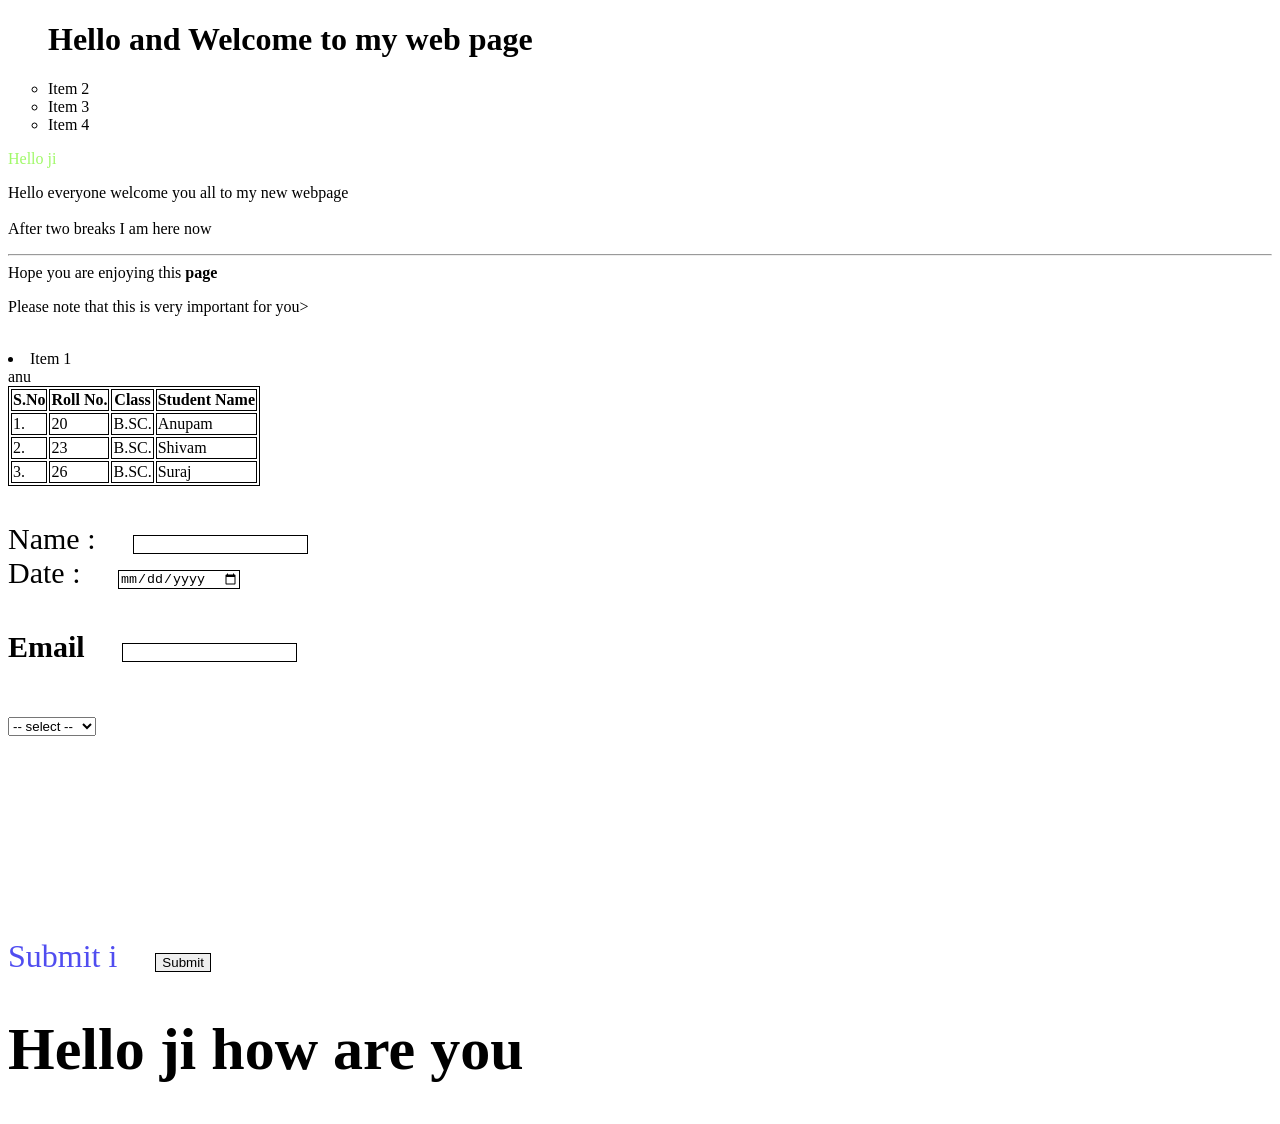
==== index.html @ 7d356ba6 "Add files via upload" ====
<!DOCTYPE html>
<html>
<head >
    
    <meta charset="UTF-8">
    <meta name="theme-color" content="#8dcb18">
    <title>Page title</title>
    <link rel="stylesheet" href="style.css">
    
</head>
<body>
    <ul type="circle">
         <h1 >Hello and Welcome to my web page</h1>
         
         <li>Item 2</li>
         <li>Item 3</li>
         <li>Item 4</li>
        </ul>
        <p id="harshit">Hello ji </p>
        
        <p>Hello everyone welcome you all to my new webpage <br><br>After two breaks I am here  now <hr> Hope you are enjoying this <strong>page</strong><br> <p style="background-color: #4402fa00"">Please note that this is very important for you></style></p><br>
      
        
        <table >
            <thead>
                <tr>
                    <th>S.No </th>
                    <th>Roll No.</th>
                    <th>Class</th>
                    <th>Student Name </th>
                    <li>Item 1</li>
                </tr>
            </thead>
         
      
      <tbody>
          <tr>
              <td>1.</td>
              <td>20</td>
              <td>B.SC.</td>
              <td>Anupam</td>
          </tr>
          <tr>
              <td>2.</td>
              <td>23</td>
              <td>B.SC.</td>
              <td>Shivam</td>
          </tr>
          <tr> anu
              <td>3.</td>
              <td>26</td>
              <td>B.SC.</td>
              <td>Suraj</td>
          </tr>
      </tbody>
  </table>
  
  <br><br>
  <form action="/my.php">
    <div>Name : <input type="text"</div> 
      <br>
      <div>Date : <input type="date" required></div>
      <h4>Email  <input type="email"></h4>
      <select>
          <option value="select">-- select --</option>
          <option value="jan">January</option>
          <option value="feb">February</option>  
          <option value="march">March</option>
          <option value="april">April</option>
          <option value="may">May</option>
          <option value="jun">Jun</option>
          <option value="July">July</option>
          <option value="aug">August</option>
          <option value="sept">September</option>
      </select>
      <br>
      <div id="kohli">Submit i <input type="submit"></div>
      <h1>Hello ji how are you</h1>
  </form>

</body>
</html>
---- style.css ----
body{
    width: auto;
   /* max-height: fit-content; */
    word-wrap:inherit;
}

header{
    background-color: rgb(147, 90, 4);
}

table ,th ,td{
    border: 1px solid;
}
#harshit{
    color: rgb(160, 249, 104);
}

form,div {
    font-size: 30px;
    width:100%;
}

#kohli{
    color:rgba(36, 32, 236, 0.8);
    margin-top: 200px;
    font-size: xx-large;
}
input {
    border: 1px solid;
    margin-left: 30px;
}
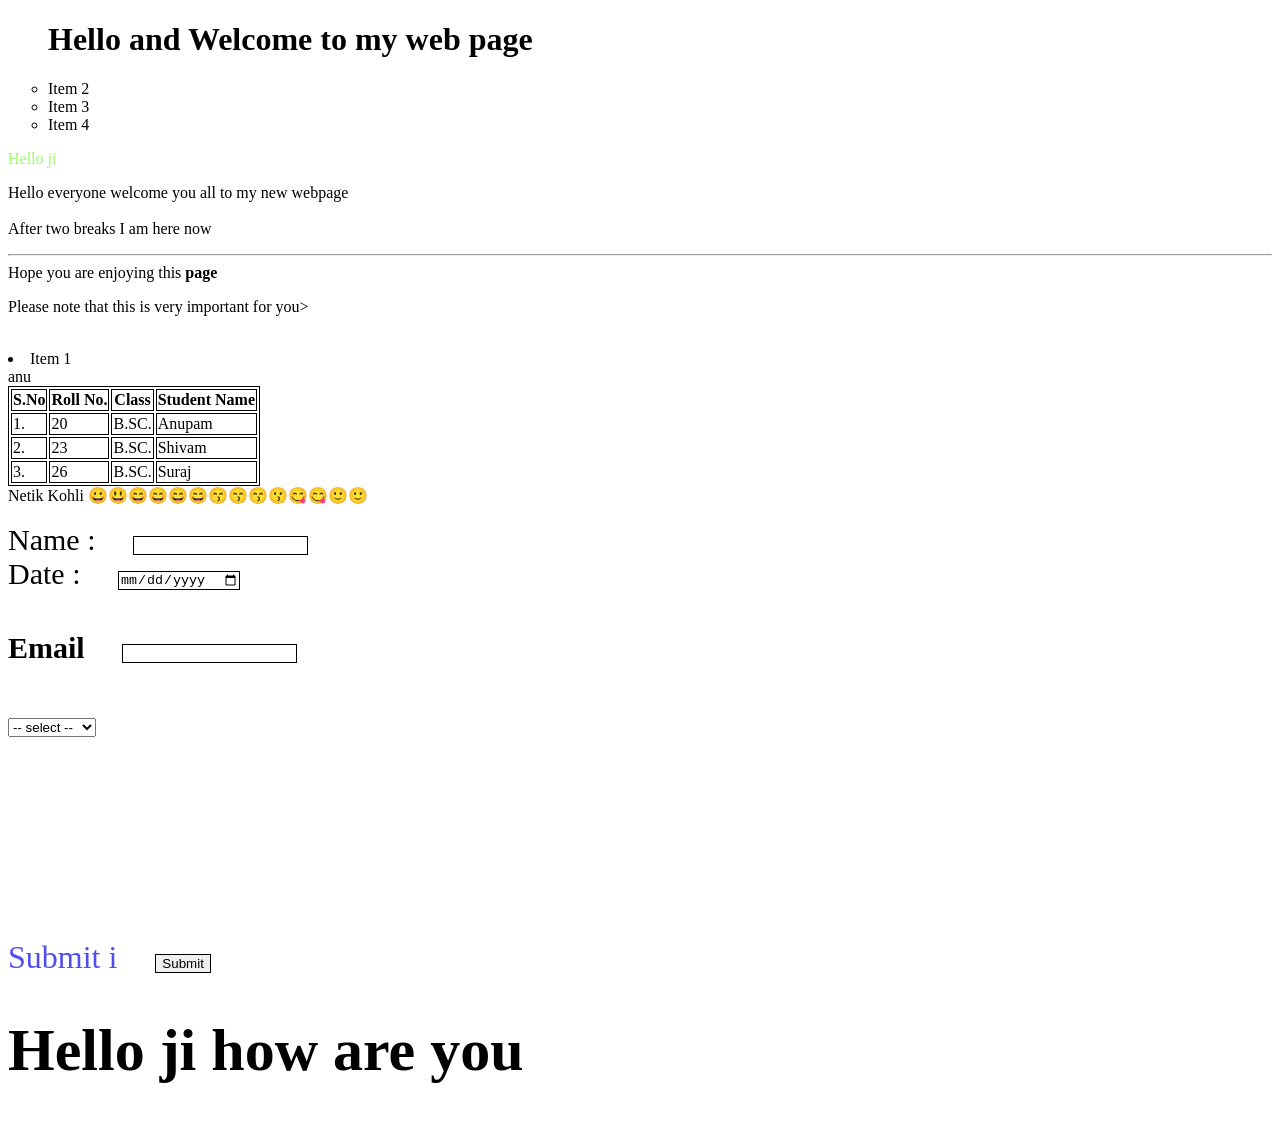
==== commit b7be6a9a: "Update index.html" ====
--- a/index.html
+++ b/index.html
@@ -54,7 +54,9 @@
           </tr>
       </tbody>
   </table>
-  
+     Netik Kohli 
+
+😀😃😄😄😄😄😙😙😙😗😋😋🙂🙂
   <br><br>
   <form action="/my.php">
     <div>Name : <input type="text"</div> 
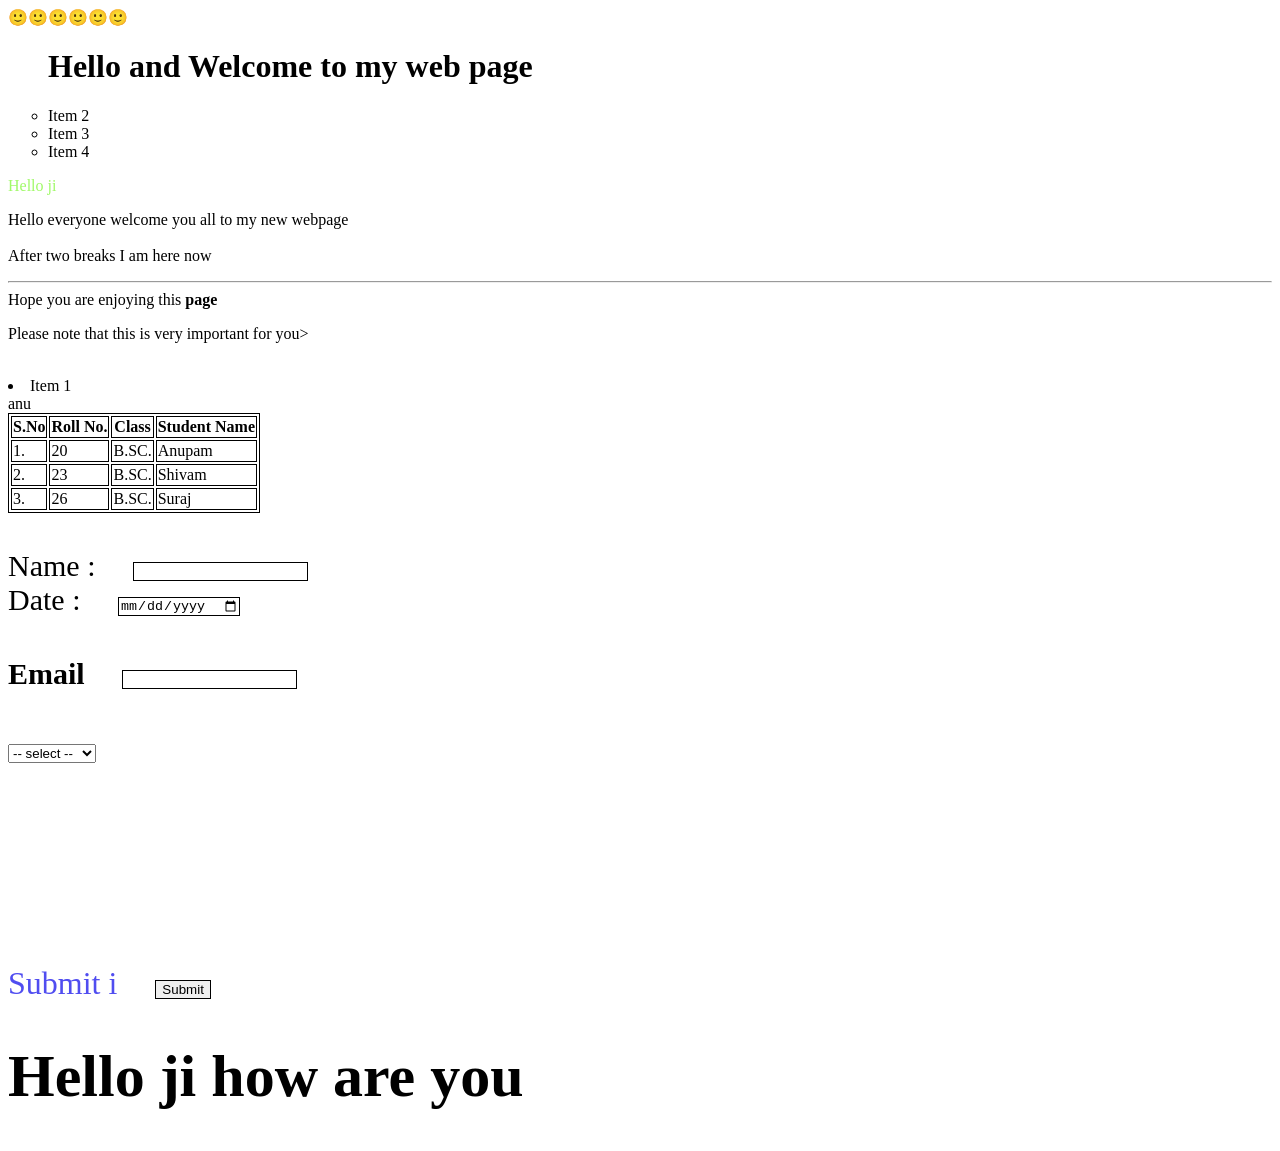
==== commit 792ce78b: "Update index.html" ====
--- a/index.html
+++ b/index.html
@@ -1,7 +1,7 @@
 <!DOCTYPE html>
 <html>
 <head >
-    
+    🙂🙂🙂🙂🙂🙂
     <meta charset="UTF-8">
     <meta name="theme-color" content="#8dcb18">
     <title>Page title</title>
@@ -54,9 +54,7 @@
           </tr>
       </tbody>
   </table>
-     Netik Kohli 
-
-😀😃😄😄😄😄😙😙😙😗😋😋🙂🙂
+  
   <br><br>
   <form action="/my.php">
     <div>Name : <input type="text"</div> 
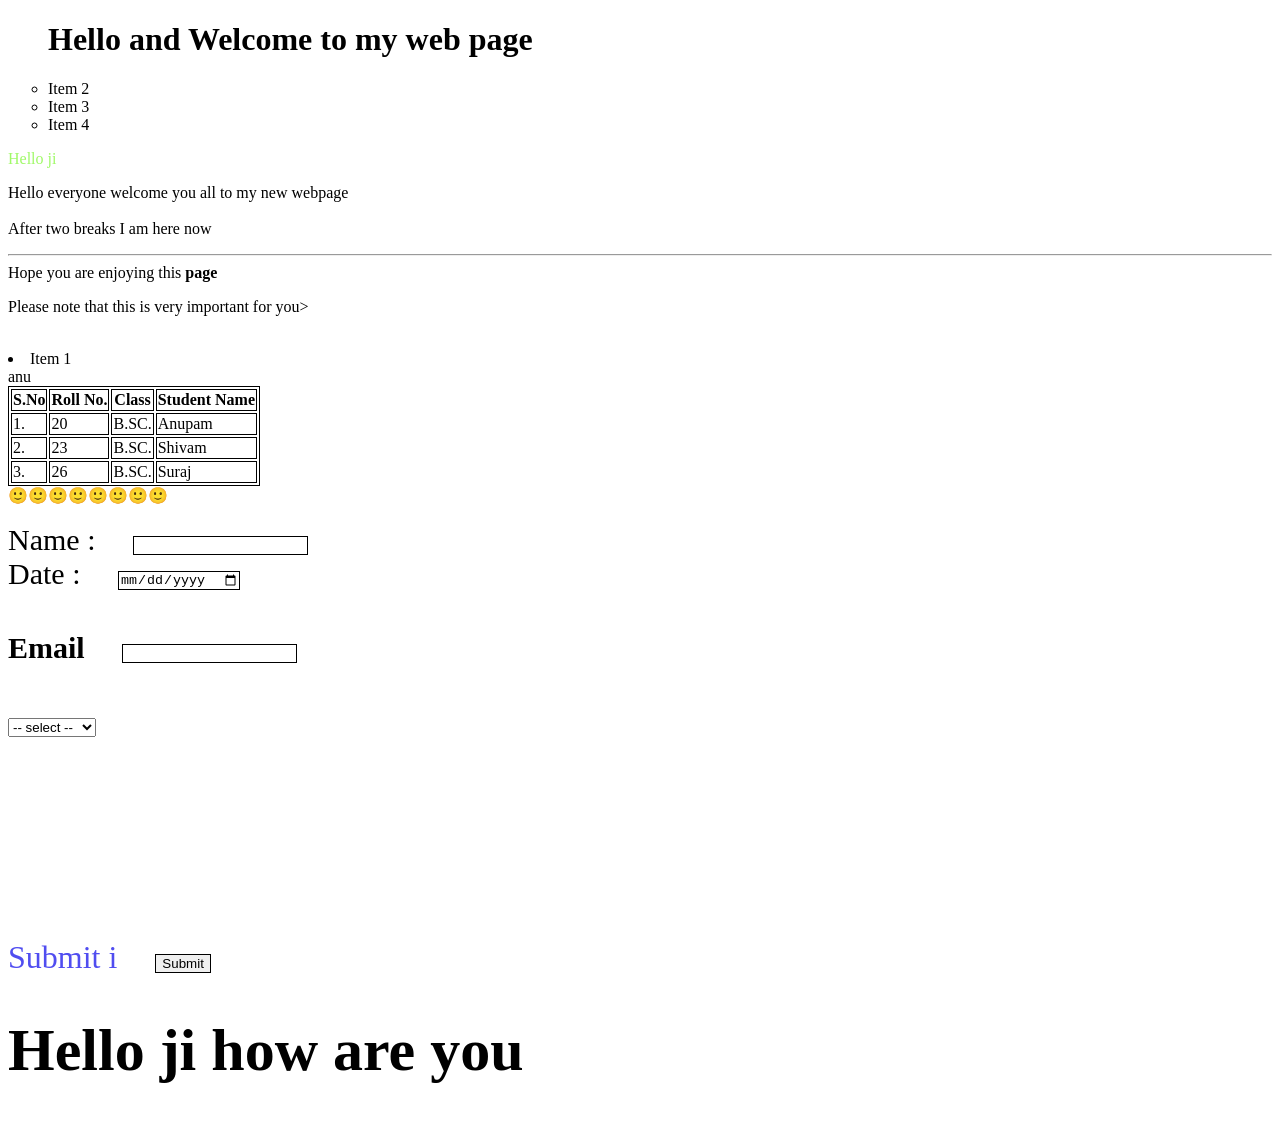
==== commit f5353534: "Update index.html" ====
--- a/index.html
+++ b/index.html
@@ -1,7 +1,7 @@
 <!DOCTYPE html>
 <html>
 <head >
-    🙂🙂🙂🙂🙂🙂
+    
     <meta charset="UTF-8">
     <meta name="theme-color" content="#8dcb18">
     <title>Page title</title>
@@ -54,7 +54,8 @@
           </tr>
       </tbody>
   </table>
-  
+  🙂🙂🙂🙂🙂🙂🙂🙂
+
   <br><br>
   <form action="/my.php">
     <div>Name : <input type="text"</div> 
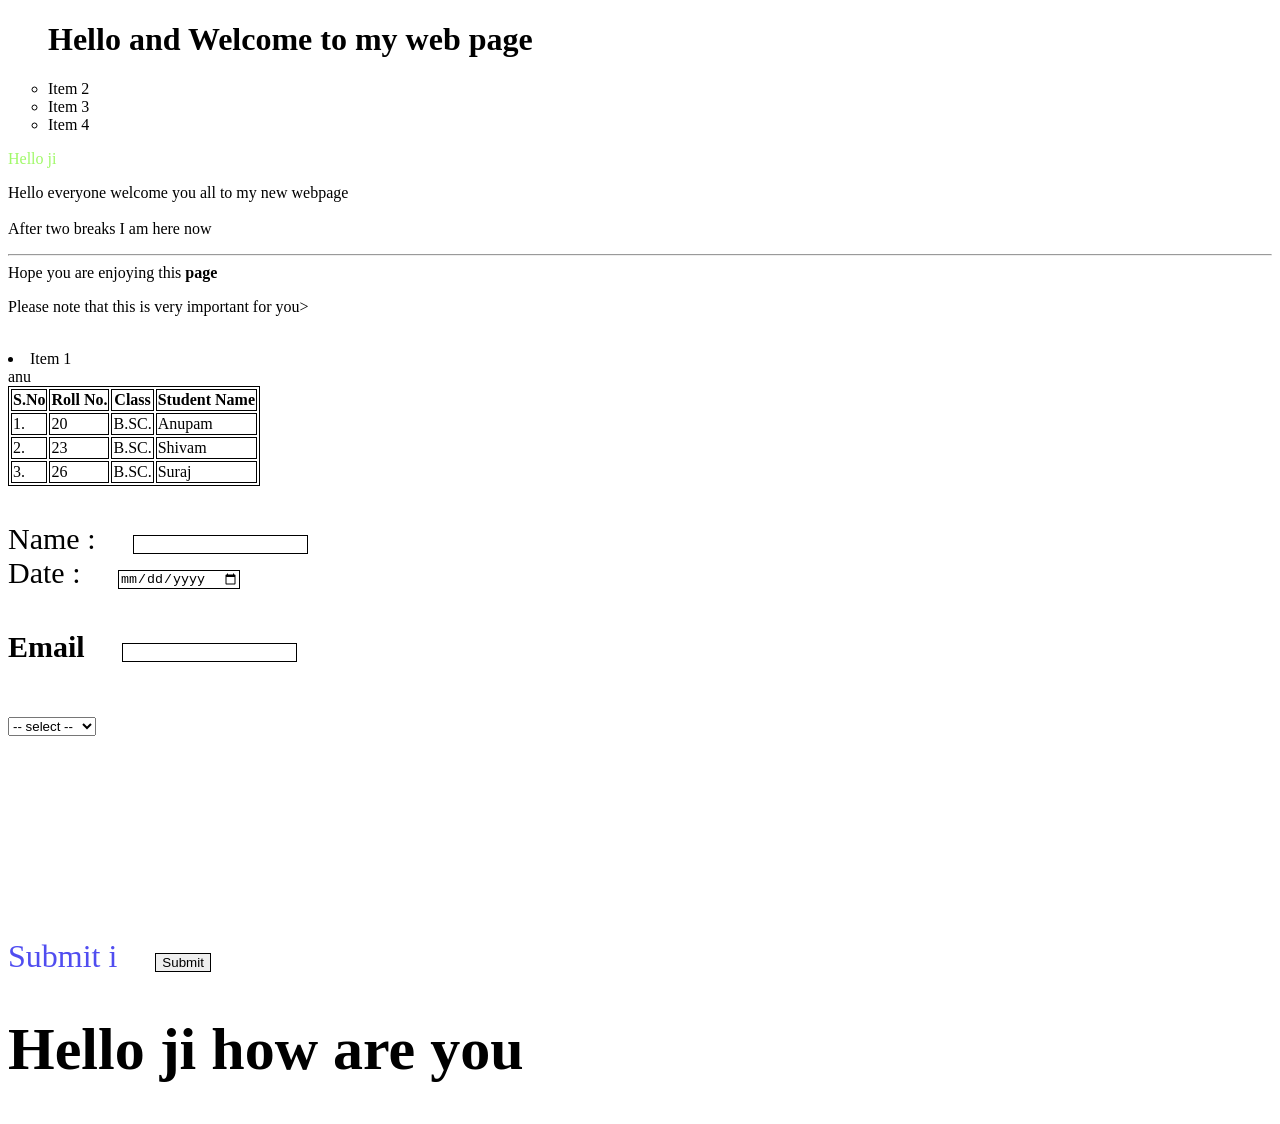
==== commit b3b842a1: "Update index.html" ====
--- a/index.html
+++ b/index.html
@@ -4,6 +4,7 @@
     
     <meta charset="UTF-8">
     <meta name="theme-color" content="#8dcb18">
+    <meta name="keywords" content="netik kohli,netik,kohli,netik github,kohli github,netik kohli github,github netik kohli">
     <title>Page title</title>
     <link rel="stylesheet" href="style.css">
     
@@ -54,7 +55,7 @@
           </tr>
       </tbody>
   </table>
-  🙂🙂🙂🙂🙂🙂🙂🙂
+  
 
   <br><br>
   <form action="/my.php">
